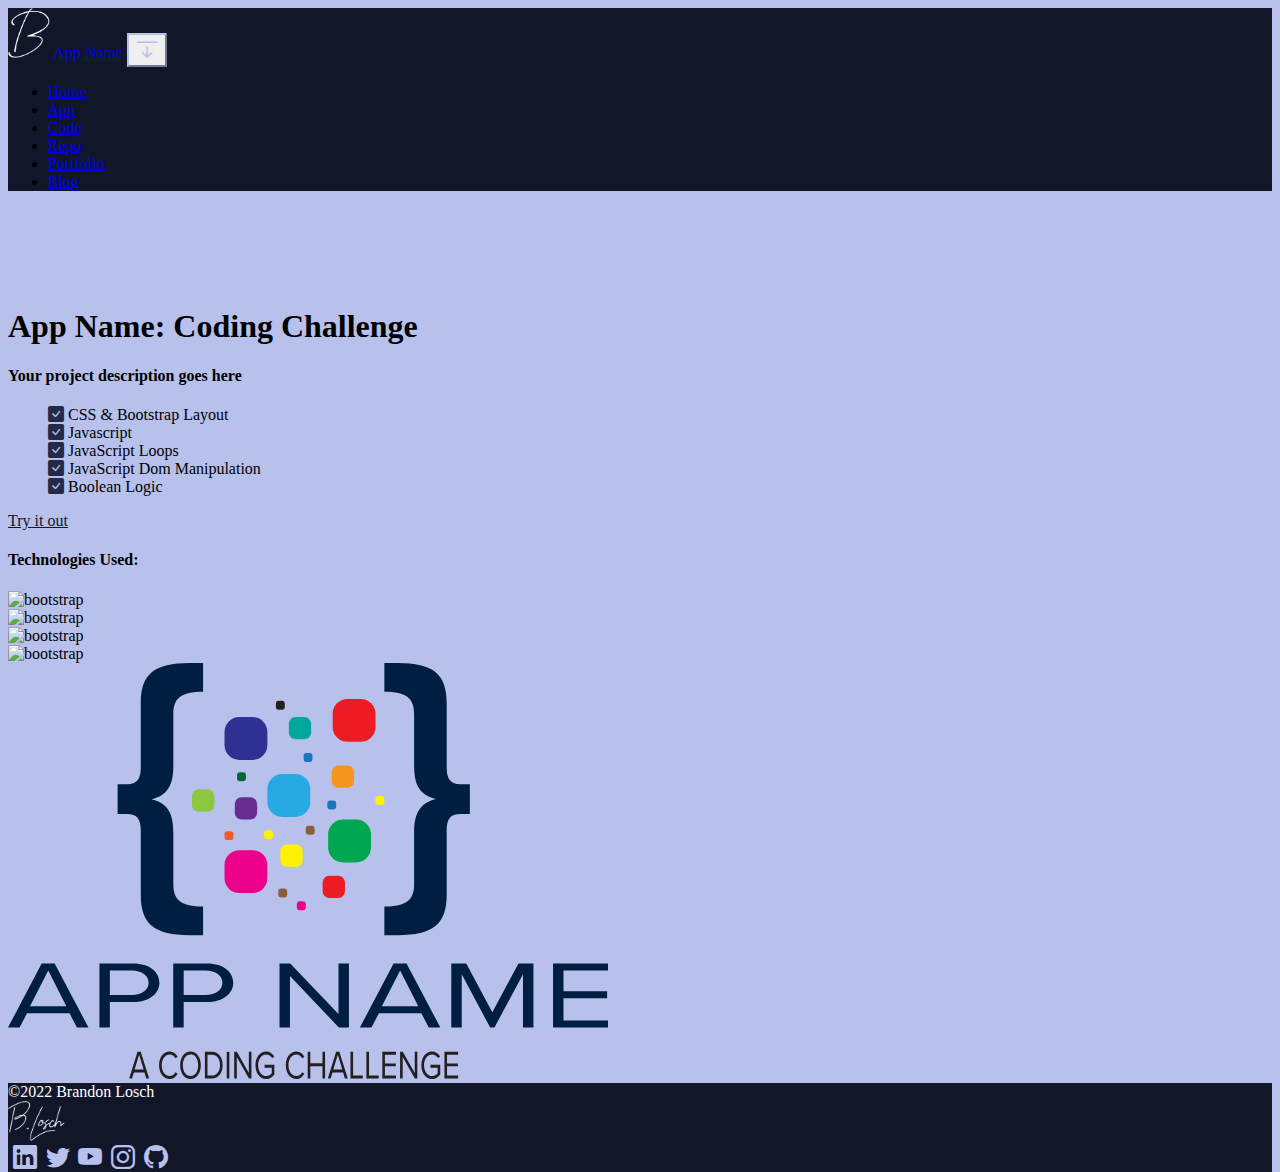
==== index.html @ 124b4949 "Initial commit" ====
<!DOCTYPE html>
<html lang="en">
  <head>
    <title>App Name: A Coding Challenge</title>
    <!-- Required meta tags -->
    <meta charset="utf-8" />
    <meta
      name="viewport"
      content="width=device-width, initial-scale=1, shrink-to-fit=no" />

    <!-- Bootstrap CSS -->
    <link
      href="https://cdn.jsdelivr.net/npm/bootstrap@5.2.2/dist/css/bootstrap.min.css"
      rel="stylesheet"
      integrity="sha384-Zenh87qX5JnK2Jl0vWa8Ck2rdkQ2Bzep5IDxbcnCeuOxjzrPF/et3URy9Bv1WTRi"
      crossorigin="anonymous" />
  </head>

  <!-- Bootstrap Icons -->
  <link
    rel="stylesheet"
    href="https://cdn.jsdelivr.net/npm/bootstrap-icons@1.9.1/font/bootstrap-icons.css" />

  <!-- Dev Icons -->
  <link
    rel="stylesheet"
    href="https://cdn.jsdelivr.net/gh/devicons/devicon@v2.15.1/devicon.min.css" />

  <!-- CSS only -->

  <link href="/css/site.css" rel="stylesheet" />

  <body>
    <header>
      <nav class="navbar navbar-expand-lg navbar-dark fixed-top" id="mainNav">
        <div class="container">
          <a class="navbar-brand" href="/index.html"
            ><img src="/img/BIconWhite.png" height="50" />&nbsp;App Name</a
          >
          <button
            class="navbar-toggler"
            type="button"
            data-bs-toggle="collapse"
            data-bs-target="#navbarSupportedContent"
            aria-controls="navbarSupportedContent"
            aria-expanded="false"
            aria-label="Toggle navigation">
            <span class="navbar-toggler-icon-bl">
              <i class="bi bi-arrow-bar-down"></i>
            </span>
          </button>
          <div class="collapse navbar-collapse" id="navbarSupportedContent">
            <ul class="navbar-nav ms-auto mb-2 mb-lg-0">
              <li class="nav-item">
                <a
                  class="nav-link active"
                  aria-current="page"
                  href="/index.html"
                  >Home</a
                >
              </li>
              <li class="nav-item">
                <a class="nav-link" href="/app.html">App</a>
              </li>
              <li class="nav-item">
                <a class="nav-link" href="/code.html">Code</a>
              </li>
              <li class="nav-item">
                <a class="nav-link" href="#">Repo</a>
              </li>
              <li class="nav-item">
                <a class="nav-link" href="https://brandonlosch.com/">Portfolio</a>
              </li>
              <li class="nav-item">
                <a class="nav-link" href="#">Blog</a>
              </li>
            </ul>
          </div>
        </div>
      </nav>
    </header>

    <main class="content container">
      <div class="row row-cols-1 row-cols-md-2 h-100 align-items-center">
        <div class="col mt-5 mt-md-0">
          <h1 class="display-5">App Name: Coding Challenge</h1>
          <h4 class="lead">Your project description goes here</h4>
          <ul class="checkList">
            <li>
              <i class="bi bi-check-square-fill"></i
              ><span> CSS & Bootstrap Layout</span>
            </li>
            <li>
              <i class="bi bi-check-square-fill"></i><span> Javascript</span>
            </li>
            <li>
              <i class="bi bi-check-square-fill"></i
              ><span> JavaScript Loops</span>
            </li>
            <li>
              <i class="bi bi-check-square-fill"></i
              ><span> JavaScript Dom Manipulation</span>
            </li>
            <li>
              <i class="bi bi-check-square-fill"></i><span> Boolean Logic</span>
            </li>
          </ul>
          <div>
            <a href="/app.html" class="btn btn-outline-primary btn-lg"
              >Try it out</a
            >
          </div>
          <div>
            <h4 class="mt-3">Technologies Used:</h4>
            <div class="d-flex">
              <div class="row">
                <div class="col"><img width="60" class="img-fluid hover" src="/img/tech/js.png" alt="bootstrap"></div>
                <div class="col"><img width="60" class="img-fluid hover" src="/img/tech/bootstrap.svg" alt="bootstrap"></div>
                <div class="col"><img width="60" class="img-fluid hover" src="/img/tech/html.png" alt="bootstrap"></div>
                <div class="col"><img width="60" class="img-fluid hover" src="/img/tech/css.png" alt="bootstrap"></div>
            </div>
          </div>
          </div>
        </div>

        <div class="col order-first order-md-last">
          <img
            src="/img/APPNAMELogo.svg"
            class="img-fluid appLogo"
            alt="app logo" />
        </div>
      </div>
    </main>

    <footer class="footer container-fluid p-2">
      <div class="container">
        <div class="row row-cols-1 row-cols-md-3 align-items-center">
          <div
            class="col-12 col-md-4 text-center text-md-start order-last order-md-first">
            &copy;2022 Brandon Losch
          </div>
          <div class="col text-center">
            <img src="/img/brandWhite.png" height="40" />
          </div>
          <div class="col col-md-4 text-center text-lg-end">
            <a href="https://www.linkedin.com/in/brandon-losch/"><i class="bi bi-linkedin socialIcons"></i></a>
            <a href="https://www.linkedin.com/in/brandon-losch/"><i class="bi bi-twitter socialIcons"></i></a>
            <a href="https://www.youtube.com/channel/UCVP5PoKU0kQTmtzEpcMdJIw"><i class="bi bi-youtube socialIcons"></i></a>
            <a href="https://www.instagram.com/brandondotdev/"><i class="bi bi-instagram socialIcons"></i></a>
            <a href="https://github.com/BrandonLosch"><i class="bi bi-github socialIcons"></i></a>
          </div>
        </div>
      </div>
    </footer>

    <!-- Bootstrap JS -->
    <!-- JavaScript Bundle with Popper -->
    <script
      src="https://cdn.jsdelivr.net/npm/bootstrap@5.2.2/dist/js/bootstrap.bundle.min.js"
      integrity="sha384-OERcA2EqjJCMA+/3y+gxIOqMEjwtxJY7qPCqsdltbNJuaOe923+mo//f6V8Qbsw3"
      crossorigin="anonymous"></script>
  </body>
</html>
---- css/site.css ----
:root {
    --bl-primary-color: #b8c1ec;
    --bl-secondary-color: #232946;
    --bl-dark-color: #121629;
    --bl-light-color: #fffffe;
    --bl-navbar-glow: #fffffeaf;
}

/*--------------------------------*/

html,body {
    height: 100%;
}

body {
    display: flex;
    flex-direction: column;
    background-color: var(--bl-primary-color);
}

.content {
    flex: 1 0 auto;
    margin-top: 5rem;
}

footer {
    flex-shrink: 0;
}

/*---- Footer Override Starts -----*/
.footer {
    background: var(--bl-dark-color);
    color: var(--bl-light-color);
}

.socialIcons {
    color: var(--bl-primary-color);
    font-size: 1.5rem;
    padding-left: .3rem;
}

.socialIcons:hover {
    color: var(--bl-light-color)
}

/*---- Footer Override ends -----*/

/* Icons */
.fab {
    transition: 0.4s;
  }
  
  .fas, .hover{
    transition: 0.4s;
  }
  
  .fab:hover {
    color: var(--green);
    -moz-transform: translate(0px, -5px);
    -ms-transform: translate(0px, -5px);
    -o-transform: translate(0px, -5px);
    -webkit-transform: translate(0px, -5px);
    transform: translate(0px, -5px)
  }
  
  .fas:hover, .hover:hover {
    color: var(--green);
    -moz-transform: translate(0px, -5px);
    -ms-transform: translate(0px, -5px);
    -o-transform: translate(0px, -5px);
    -webkit-transform: translate(0px, -5px);
    transform: translate(0px, -5px)
  }
  
  .icon {
    font-size: 1.3em; 
    color: #b0a388;
  }
  
    .test {
      background-color: var(--white);
    }
  
    input:focus {
      box-shadow: none !important;
    }
  
    .btn:focus {
      box-shadow: none !important;
    }
  

.appLogo {
    max-width: 600px;
}


/*---- Nav Bar Override Starts ---- */
#mainNav {
    background-color: var(--bl-dark-color);
}

#mainNav button {
    border-color: var(--bl-primary-color);
}

.navbar-toggler {
    color: var(--bl-navbar-glow);
}

.navbar-toggler-icon-bl {
    color: var(--bl-primary-color);
    font-size: 1.5rem;
}

/*---- Nav Bar Override Ends ---- */
.checkList {
    list-style-type: none;
}

.checkList>li i {
    color: var(--bl-secondary-color);
}


.devIcons {
    color: var(--bl-secondary-color);
    font-size: 3rem;
    padding-left: .3rem;
}

/*------- Button style override starts ---------*/
.btn-outline-primary {
    color: var(--bl-dark-color);
    border-color: var(--bl-secondary-color) !important;
  }

  .btn-outline-primary:hover,
.btn-outline-primary:active,
.btn-outline-primary:focus {
  border-color: var(--bl-highlight-color);
  background-color: var(--bl-secondary-color);
}

.btn-primary {
    color: var(--bl-light-color);
    background-color: var(--bl-secondary-color);
    border-color: var(--bl-secondary-color);
    
  }
  
  .btn-secondary {
    color: var(--bl-light-color);
    background-color: #55423d;
    border-color: #55423d;
    
  }
  
  .btn-secondary:hover {
    filter: brightness(1.1) !important;
    background-color: #a15656;
    border-color: #ffc0ad;
  }
  
  .btn-primary:hover {
    filter: brightness(1.1) !important;
    background-color: var(--bl-primary-color);
    border-color: var(--bl-highlight-color);
  }
  
  .btn-primary:visited,
  .btn-primary:active,
  .btn-primary:focus {
    filter: brightness(1.1) !important;
    border-color: var(--bl-primary-color);
  }
  
  
  /*---------- button style override ends -------------*/
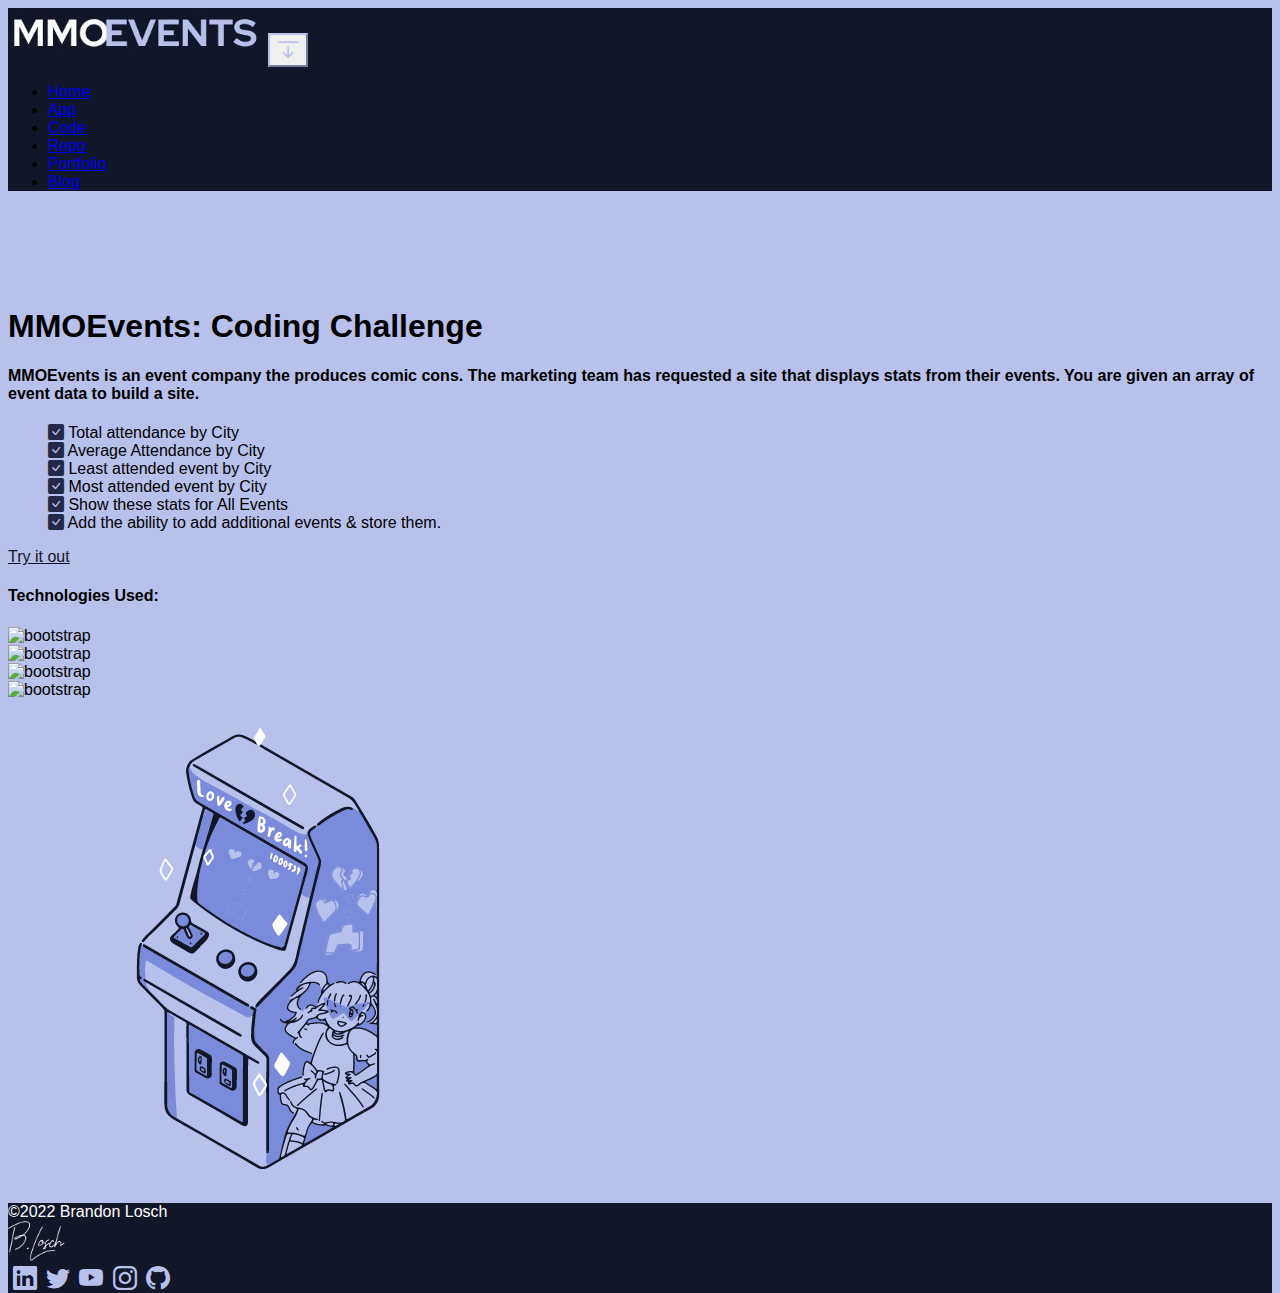
==== commit f93627af: "inital commit" ====
--- a/index.html
+++ b/index.html
@@ -1,7 +1,7 @@
 <!DOCTYPE html>
 <html lang="en">
   <head>
-    <title>App Name: A Coding Challenge</title>
+    <title>MMOEvents: A Coding Challenge</title>
     <!-- Required meta tags -->
     <meta charset="utf-8" />
     <meta
@@ -35,8 +35,8 @@
       <nav class="navbar navbar-expand-lg navbar-dark fixed-top" id="mainNav">
         <div class="container">
           <a class="navbar-brand" href="/index.html"
-            ><img src="/img/BIconWhite.png" height="50" />&nbsp;App Name</a
-          >
+            ><img src="/img/MMO_Logo_300.jpg" height="50"
+          /></a>
           <button
             class="navbar-toggler"
             type="button"
@@ -66,10 +66,12 @@
                 <a class="nav-link" href="/code.html">Code</a>
               </li>
               <li class="nav-item">
-                <a class="nav-link" href="#">Repo</a>
-              </li>
-              <li class="nav-item">
-                <a class="nav-link" href="https://brandonlosch.com/">Portfolio</a>
+                <a class="nav-link" href="https://github.com/BrandonLosch/Events">Repo</a>
+              </li>
+              <li class="nav-item">
+                <a class="nav-link" href="https://brandonlosch.com/"
+                  >Portfolio</a
+                >
               </li>
               <li class="nav-item">
                 <a class="nav-link" href="#">Blog</a>
@@ -83,26 +85,33 @@
     <main class="content container">
       <div class="row row-cols-1 row-cols-md-2 h-100 align-items-center">
         <div class="col mt-5 mt-md-0">
-          <h1 class="display-5">App Name: Coding Challenge</h1>
-          <h4 class="lead">Your project description goes here</h4>
+          <h1 class="display-5">MMOEvents: Coding Challenge</h1>
+          <h4 class="lead">
+            MMOEvents is an event company the produces comic cons. The marketing
+            team has requested a site that displays stats from their events. You
+            are given an array of event data to build a site.
+          </h4>
           <ul class="checkList">
             <li>
               <i class="bi bi-check-square-fill"></i
-              ><span> CSS & Bootstrap Layout</span>
-            </li>
-            <li>
-              <i class="bi bi-check-square-fill"></i><span> Javascript</span>
+              ><span> Total attendance by City</span>
+            </li>
+            <li>
+              <i class="bi bi-check-square-fill"></i><span> Average Attendance by City</span>
             </li>
             <li>
               <i class="bi bi-check-square-fill"></i
-              ><span> JavaScript Loops</span>
+              ><span> Least attended event by City</span>
             </li>
             <li>
               <i class="bi bi-check-square-fill"></i
-              ><span> JavaScript Dom Manipulation</span>
-            </li>
-            <li>
-              <i class="bi bi-check-square-fill"></i><span> Boolean Logic</span>
+              ><span> Most attended event by City</span>
+            </li>
+            <li>
+              <i class="bi bi-check-square-fill"></i><span> Show these stats for All Events</span>
+            </li>
+            <li>
+              <i class="bi bi-check-square-fill"></i><span> Add the ability to add additional events & store them.</span>
             </li>
           </ul>
           <div>
@@ -114,18 +123,42 @@
             <h4 class="mt-3">Technologies Used:</h4>
             <div class="d-flex">
               <div class="row">
-                <div class="col"><img width="60" class="img-fluid hover" src="/img/tech/js.png" alt="bootstrap"></div>
-                <div class="col"><img width="60" class="img-fluid hover" src="/img/tech/bootstrap.svg" alt="bootstrap"></div>
-                <div class="col"><img width="60" class="img-fluid hover" src="/img/tech/html.png" alt="bootstrap"></div>
-                <div class="col"><img width="60" class="img-fluid hover" src="/img/tech/css.png" alt="bootstrap"></div>
+                <div class="col">
+                  <img
+                    width="60"
+                    class="img-fluid hover"
+                    src="/img/tech/js.png"
+                    alt="bootstrap" />
+                </div>
+                <div class="col">
+                  <img
+                    width="60"
+                    class="img-fluid hover"
+                    src="/img/tech/bootstrap.svg"
+                    alt="bootstrap" />
+                </div>
+                <div class="col">
+                  <img
+                    width="60"
+                    class="img-fluid hover"
+                    src="/img/tech/html.png"
+                    alt="bootstrap" />
+                </div>
+                <div class="col">
+                  <img
+                    width="60"
+                    class="img-fluid hover"
+                    src="/img/tech/css.png"
+                    alt="bootstrap" />
+                </div>
+              </div>
             </div>
-          </div>
           </div>
         </div>
 
         <div class="col order-first order-md-last">
           <img
-            src="/img/APPNAMELogo.svg"
+            src="/img/MMO_Home.png"
             class="img-fluid appLogo"
             alt="app logo" />
         </div>
@@ -143,11 +176,21 @@
             <img src="/img/brandWhite.png" height="40" />
           </div>
           <div class="col col-md-4 text-center text-lg-end">
-            <a href="https://www.linkedin.com/in/brandon-losch/"><i class="bi bi-linkedin socialIcons"></i></a>
-            <a href="https://www.linkedin.com/in/brandon-losch/"><i class="bi bi-twitter socialIcons"></i></a>
-            <a href="https://www.youtube.com/channel/UCVP5PoKU0kQTmtzEpcMdJIw"><i class="bi bi-youtube socialIcons"></i></a>
-            <a href="https://www.instagram.com/brandondotdev/"><i class="bi bi-instagram socialIcons"></i></a>
-            <a href="https://github.com/BrandonLosch"><i class="bi bi-github socialIcons"></i></a>
+            <a href="https://www.linkedin.com/in/brandon-losch/"
+              ><i class="bi bi-linkedin socialIcons"></i
+            ></a>
+            <a href="https://www.linkedin.com/in/brandon-losch/"
+              ><i class="bi bi-twitter socialIcons"></i
+            ></a>
+            <a href="https://www.youtube.com/channel/UCVP5PoKU0kQTmtzEpcMdJIw"
+              ><i class="bi bi-youtube socialIcons"></i
+            ></a>
+            <a href="https://www.instagram.com/brandondotdev/"
+              ><i class="bi bi-instagram socialIcons"></i
+            ></a>
+            <a href="https://github.com/BrandonLosch"
+              ><i class="bi bi-github socialIcons"></i
+            ></a>
           </div>
         </div>
       </div>
--- a/css/site.css
+++ b/css/site.css
@@ -4,8 +4,10 @@
     --bl-dark-color: #121629;
     --bl-light-color: #fffffe;
     --bl-navbar-glow: #fffffeaf;
+
+
+    --font-ME: 'Red Hat Display', sans-serif;
 }
-
 /*--------------------------------*/
 
 html,body {
@@ -16,6 +18,7 @@
     display: flex;
     flex-direction: column;
     background-color: var(--bl-primary-color);
+    font-family: var(--font-ME);
 }
 
 .content {
@@ -91,7 +94,7 @@
   
 
 .appLogo {
-    max-width: 600px;
+    max-width: 700px;
 }
 
 
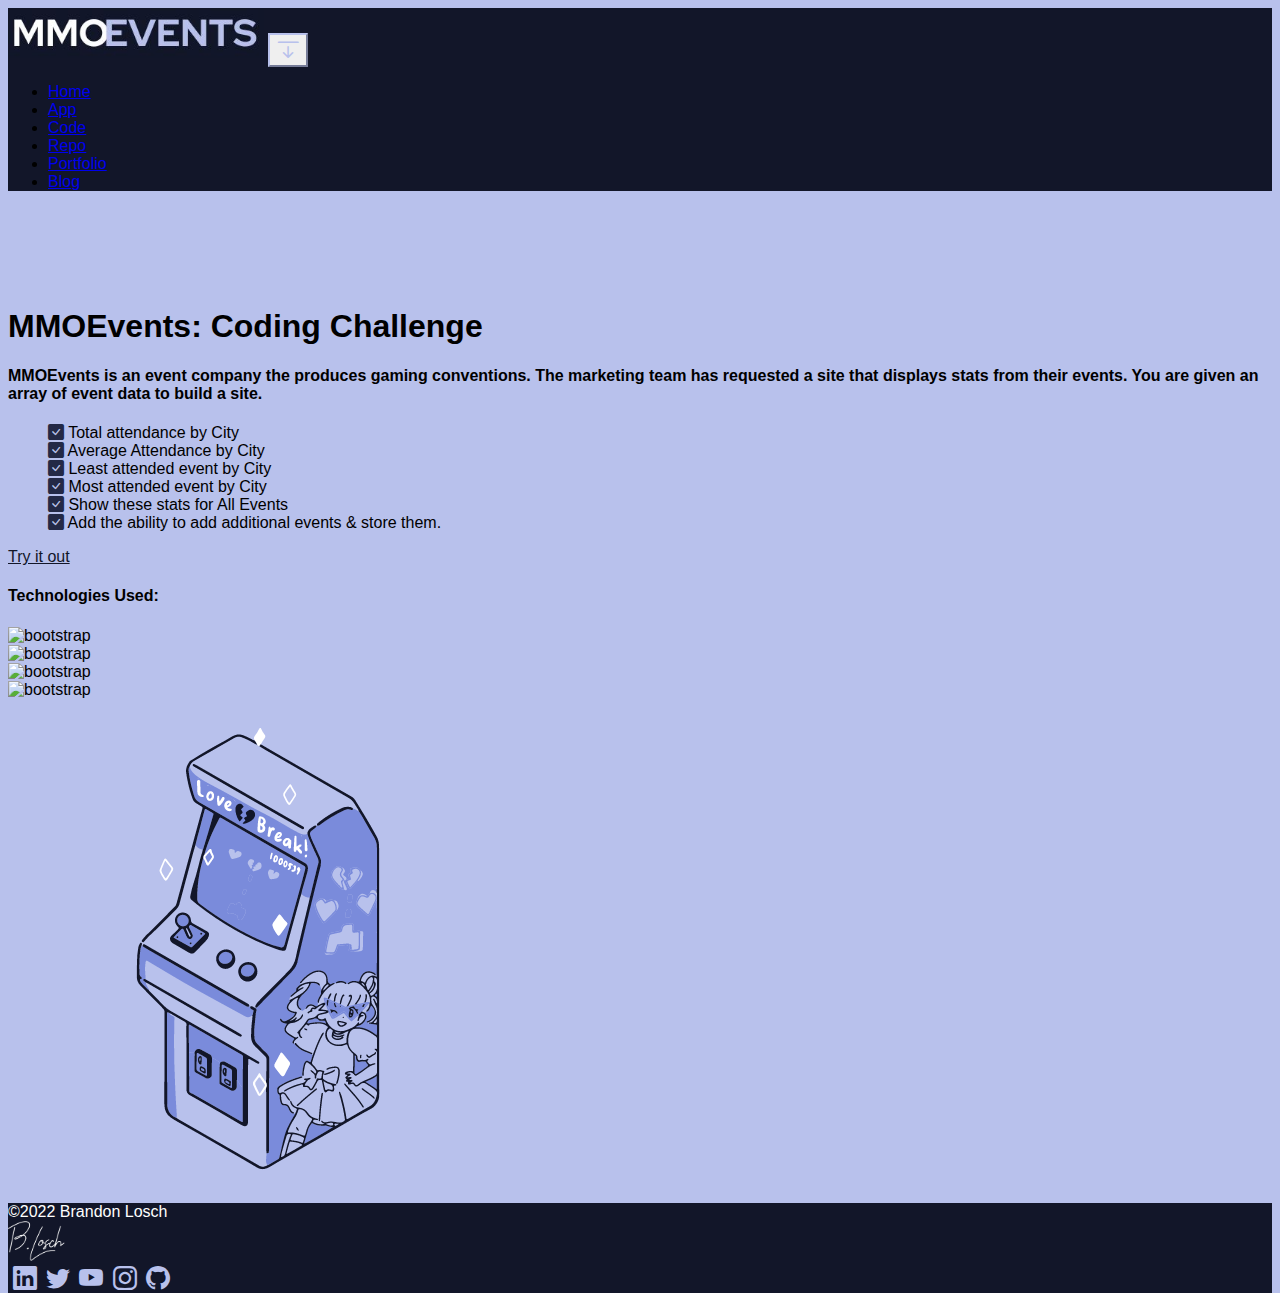
==== commit bfd4b246: "Initail Commit" ====
--- a/index.html
+++ b/index.html
@@ -87,7 +87,7 @@
         <div class="col mt-5 mt-md-0">
           <h1 class="display-5">MMOEvents: Coding Challenge</h1>
           <h4 class="lead">
-            MMOEvents is an event company the produces comic cons. The marketing
+            MMOEvents is an event company the produces gaming conventions. The marketing
             team has requested a site that displays stats from their events. You
             are given an array of event data to build a site.
           </h4>
